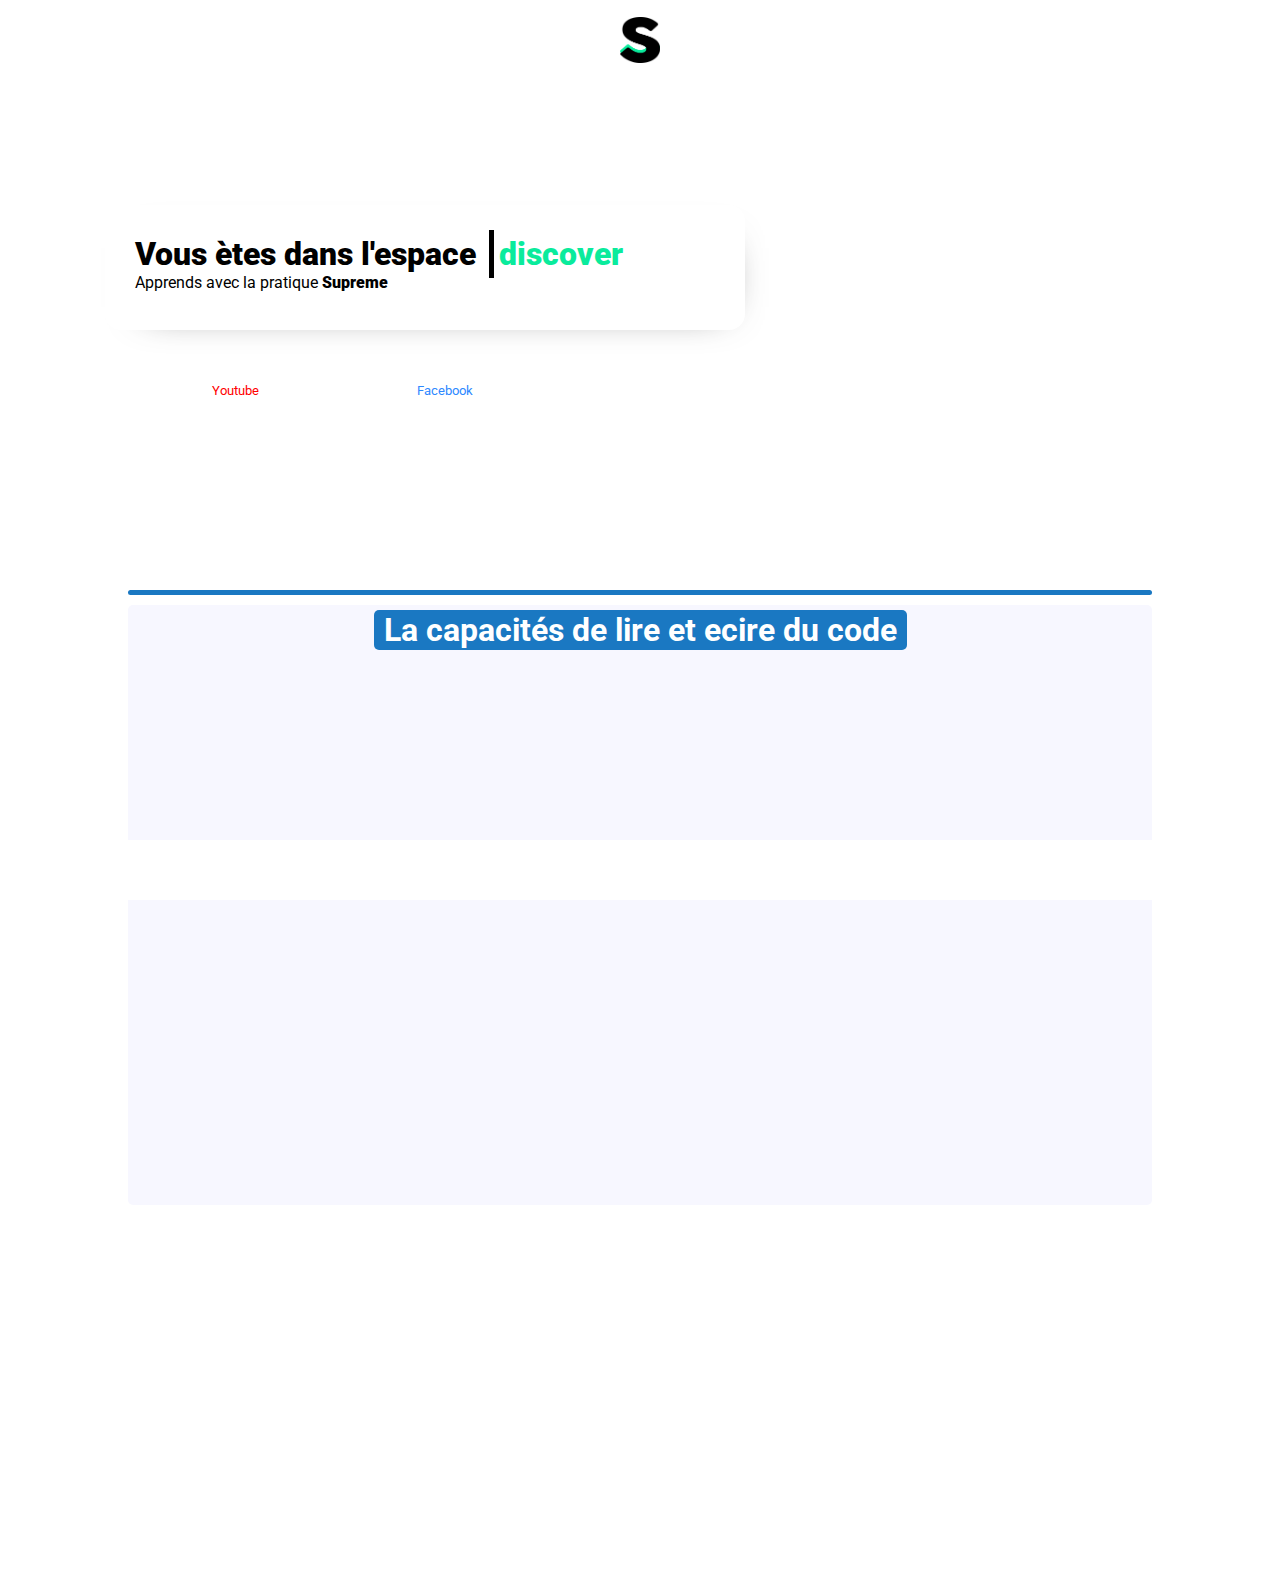
==== page/discover.html @ ff853704 "La version 0.1.0" ====
<!DOCTYPE html>
<html lang="fr">
  <head>
    <!-- META -->
    <meta charset="UTF-8" />
    <meta name="viewport" content="width=device-width, initial-scale=1.0" />
    <link rel="icon" href="../img/icon.png" style="width: auto;" />
    <!-- CSS -->
    <link rel="stylesheet" href="../css/global.css" />
    <link rel="stylesheet" href="../css/header.css" />
    <link rel="stylesheet" href="../css/navigation.css" />
    <link rel="stylesheet" href="css/discover-banner.css" />
    <link rel="stylesheet" href="css/article.css" />
    <!-- <link rel="stylesheet" href="../css/contenu.css" /> -->
    <link rel="stylesheet" href="../css/footer.css" />
    <!-- Icon -->
    <link
      href="https://cdn.iconmonstr.com/1.3.0/css/iconmonstr-iconic-font.min.css"
      rel="stylesheet"
    />
    <!-- __Font Links__ -->
    <!-- FONT 'MULI' -->
    <link
      href="https://fonts.googleapis.com/css2?family=Muli:ital,wght@0,200;0,300;0,400;0,500;0,600;0,700;0,800;0,900;1,200;1,300;1,400;1,500;1,600;1,700;1,800;1,900&display=swap"
      rel="stylesheet"
    />
    <!-- FONT 'Open sans' -->
    <link
      href="https://fonts.googleapis.com/css2?family=Open+Sans:ital,wght@0,300;0,400;0,600;0,700;0,800;1,300;1,400;1,600;1,700;1,800&display=swap"
      rel="stylesheet"
    />
    <!-- FONT 'Roboto' -->
    <link
      href="https://fonts.googleapis.com/css2?family=Muli:ital,wght@0,200;0,300;0,400;0,500;0,600;0,700;0,800;0,900;1,200;1,300;1,400;1,500;1,600;1,700;1,800;1,900&family=Roboto:ital,wght@0,100;0,300;0,400;0,500;0,700;0,900;1,100;1,300;1,400;1,500;1,700;1,900&display=swap"
      rel="stylesheet"
    />

    <title>MayCode - Discover</title>
  </head>
  <body>
    <!-- __Header__ -->
    <div id="background">
      <header>
        <!-- Logo -->
        <div id="logo-main">
          <img src="../img/logo.png" alt="" />
        </div>
        <!-- toggle button -->
        <div class="toggle" id="toggle" onclick="toggle()">
          <i class="im im-angle-up-circle" id="arrow"></i>
        </div>
      </header>
      <!-- Navigation -->
      <div id="container-slide_menu">
        <!-- menu slide -->
        <div class="menu-slide" id="menu-slide">
          <a href="../index.html"><i class="im im-home"></i></a>
          <a class="" href="#"><i class="im im-layer active-menu"></i></a
          ><a href="contact.html"><i class="im im-mail"></i></a>
        </div>
      </div>
      <!-- Banniere Discover-->
      <div id="banner">
        <div id="slogan-banner">
          <h1 class="font-weight_bold">
            Vous ètes dans l'espace
            <span class="specific-themePage"> discover</span>
          </h1>
          <p>
            Apprends avec la pratique
            <span class="font-weight_bold">Supreme</span>
          </p>
        </div>
        <div id="follow-links">
          <button class="button-follow">
            <a
              href="https://www.youtube.com/channel/UC-TZZF5e952Hn3Aq6u3PDCw?view_as=subscriber"
              target="_blank"
              ><i class="im im-youtube ico-follow color-yt"></i
              ><span class="font-roboto color-yt"> Youtube</span></a
            >
          </button>
          <button class="button-follow">
            <a href="https://www.facebook.com/raphaelraphix" target="_blank"
              ><i class="im im-facebook ico-follow color-fb"> </i
              ><span class="font-roboto color-fb"> Facebook</span></a
            >
          </button>
        </div>
      </div>
    </div>
    <!-- Container contenu  -->
    <div id="container-article">
      <!-- Color fin -->
      <div class="end-color"></div>
      <section class="bloc-default">
        <h1 class="title-article">
          La capacités de lire et ecire du code
        </h1>
      </section>
    </div>
    <!-- <footer>
      <h1 class="font-weight_bold font-muli">
        © Jim Cosey - Toute reproduction interdite
      </h1>
    </footer> -->
    <script src="../js/menu-slide.js"></script>
  </body>
</html>
---- css/global.css ----
/* Rénitialisation CSS */
* {
  padding: 0;
  margin: 0;
  box-sizing: border-box;
  font-family: roboto;
  position: relative;
}
/* Regles content all */
/* Bold regles */
.font-weight_bold {
  font-weight: 1000;
}
.font-size_defaulttitle {
  font-size: 60px;
}
.font-roboto {
  font-family: "roboto";
}
.font-muli {
  font-family: "Muli";
}
.color-paragraph {
  color: #fff;
}
.color-title {
  color: #fff;
}
/* Psecific page style */
.specific-themePage {
  border-left: 5px solid #000;
  margin-left: 5px;
  padding: 5px;
  color: #0aeb9c;
}
/* Color social media */
.color-yt {
  color: #ff0000;
}
.color-fb {
  color: #2d88ff;
}
/* end colorpage */
.end-color {
  width: 80%;
  height: 5px;
  background-color: #1a78c2;
  border-radius: 1em;
  margin: 10px;
}
/* Article regles */
.title-article {
  font-family: roboto;
  color: #fff;
  background-color: #1a78c2;
  padding: 1px 10px 1px 10px;
  border-radius: 5px;
}
---- css/header.css ----
/* __Header__ */
header {
  height: 80px;
  width: 100%;
  display: flex;
  align-items: center;
  justify-content: center;
}
/* Logo Header */
#logo-main {
  width: auto;
  display: inline-flex;
  justify-content: center;
  flex-direction: row;
}
#logo-main img {
  width: 40px;
}
#anime {
  cursor: pointer;
}
---- css/navigation.css ----
/* __Navigation__ */
.navigation {
  width: auto;
  height: 80px;
  top: 0;
  position: fixed;
}
/* Links Nav */
.nav-ul {
  display: flex;
  width: 100%;
  height: 100%;
  justify-content: center;
}
.nav-list {
  display: inline-flex;
  align-items: center;
  list-style-type: none;
  padding: 0 10px 0 10px;
}
.nav-list a {
  font-family: "roboto";
  font-weight: 700;
  font-size: 20px;
  text-decoration: none;
  color: #000;
  transition: color 0.2s ease-in-out;
}
.nav-list a:hover {
  color: #0aeb9c;
}
/* Menu slide */
#container-slide_menu {
  width: 100%;
  height: 60px;
  bottom: 0;
  position: fixed;
  z-index: 10000;
  background-color: rgba(255, 255, 255, 0.9);
  transition: 1s ease-in-out;
}
/* Button click */
.toggle {
  width: auto;
  height: auto;
  position: fixed;
  right: 40px;
  display: inline-flex;
  align-items: center;
  justify-content: center;
  z-index: 10000000000;
  cursor: pointer;
}
#arrow {
  /* color: rgb(121, 19, 255); */
  font-size: 20px;
  transition: 0.5s;
  color: #6633ff;
}

.menu-slide {
  align-items: center;
  justify-content: space-evenly;
  display: flex;
  width: auto;
  height: 60px;
  position: fixed;
  width: 100%;
  bottom: 0;
  transition: 1s;
}

.menu-slide a > .im {
  flex-direction: row;
  font-size: 25px;
  color: rgb(0, 0, 0);
  transition: 0.4s ease-in-out;
}
.menu-slide a:hover .im {
  color: #5c2d91;
  transform: scale(1.2);
}
.menu-slide a .active-menu {
  transform: scale(1.2);
  color: #0aeb9c;
}
---- page/css/discover-banner.css ----
/* Banner discover */
/* Background header and banner */
#background {
  background-image: url(../undraw_Golden_gate_bridge_jkph.svg);
  background-repeat: no-repeat;
  background-position: right;
  background-size: 1000px;
}
#banner {
  height: 500px;
  width: 100%;
  display: flex;
  justify-content: center;
  font-family: roboto;
  flex-direction: column;
}
#slogan-banner {
  width: 50%;
  height: 125px;
  background-color: #fff;
  position: relative;
  overflow: hidden;
  left: 100px;
  margin: 5px;
  padding: 30px;
  box-shadow: 10px 10px 39px -33px rgba(0, 0, 0, 0.75);
  border-radius: 1em;
}
/* Follow links */
#follow-links {
  width: 50%;
  height: 125px;
  left: 100px;
  position: relative;
  overflow: hidden;
  padding: 30px;
  /* box-shadow: 10px 10px 39px -33px rgba(0, 0, 0, 0.75); */
  display: flex;
  flex-direction: row;
}
/* Button links */
/* Icone button flow */
.ico-follow {
  font-size: 2px;
}
.button-follow {
  padding: 5px;
  width: 200px;
  height: 50px;
  border-radius: 2em;
  margin: 0 5px 0 5px;
  border: none;
  cursor: pointer;
  transition-duration: 0.5s;
  background-color: #ffffff;
}
.button-follow:hover {
  box-shadow: 10px 10px 36px -18px rgba(0, 0, 0, 0.2);
  filter: blur(1);
}
.button-follow span {
  margin: 0px 10px 0 10px;
}
.button-follow a {
  color: red;
  display: inline-flex;
  align-items: center;
  justify-content: center;
  text-decoration: none;
  width: 100%;
  height: 100%;
}
/* Responsive  banner*/
@media screen and (max-width: 1104px) {
  #banner {
    align-items: center;
  }
  #slogan-banner {
    left: 0;
    width: 90%;
    align-items: center;
  }
  #follow-links {
    left: 0;
    width: 100%;
  }
  .button-follow {
    width: 100%;
  }
}
@media screen and (max-width: 616px) {
  #banner {
    width: 100%;
  }
  #slogan-banner {
    display: flex;
    flex-direction: column;
    justify-content: center;
    align-items: center;
    font-size: 13px;
    padding: 0;
    margin: 0;
  }
  #slogan-banner p {
    padding: 6px;
    font-size: 15px;
  }
  #follow-links {
    left: 0;
    width: 100%;
  }
  .button-follow {
    width: 100%;
  }
}
@media screen and (max-width: 464px) {
  #slogan-banner {
    font-size: 11px;
  }
  #follow-links {
    left: 0;
    width: 100%;
  }
  .button-follow {
    width: 100%;
  }
}
@media screen and (max-width: 398px) {
  #slogan-banner {
    font-size: 10px;
  }
  #follow-links {
    left: 0;
    width: 100%;
  }
  .button-follow {
    width: 100%;
  }
}
@media screen and (max-width: 360px) {
  #banner {
    height: 200px;
  }
  #slogan-banner {
    font-size: 9px;
  }
  #follow-links {
    left: 0;
    width: 100%;
  }
  .button-follow {
    width: 100%;
  }
}
---- page/css/article.css ----
/* ARTICLE */
#container-article {
  width: 100%;

  height: 1000px;
  display: flex;
  flex-direction: column;
  align-items: center;
  overflow: hidden;
}
.bloc-default {
  width: 80%;
  background-color: #f7f7ff;
  border-radius: 5px;
  padding: 5px;
  height: 600px;
  display: flex;
  flex-direction: column;
  align-items: center;
}
/* Responsive bloc */

@media screen and (max-width: 1088px) {
  .bloc-default {
    width: 100%;
  }
}
---- css/contenu.css ----
/* contenu */
#container-us {
  height: 500px;
  width: 100%;
  display: flex;
  overflow: hidden;
}
#ask-illustration {
  width: 50%;
  height: 100%;
  background-color: rgb(255, 255, 255);
}
---- css/footer.css ----
/* footer */
footer {
  height: 100px;
  width: 100%;
  display: flex;
  align-items: center;
  justify-content: center;
  background-color: #faf9f8;
  margin-bottom: 60px;
}
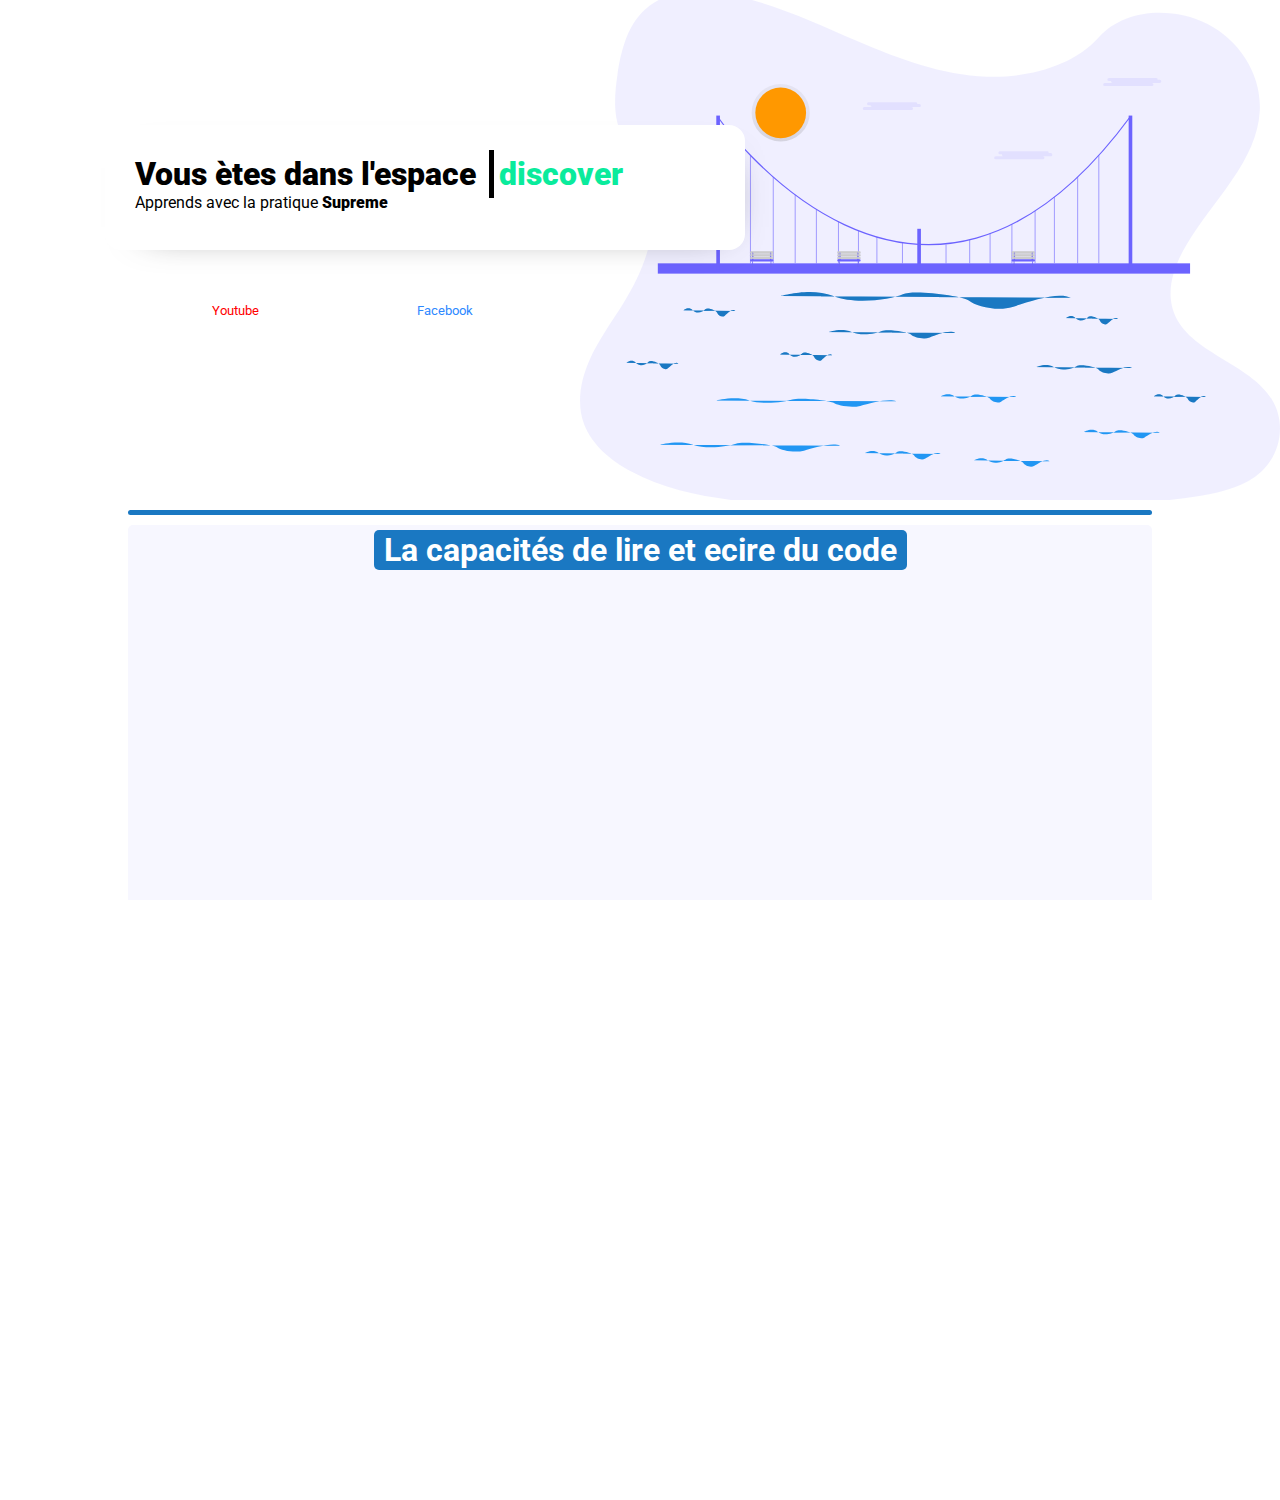
==== commit 19c39d43: "fix beug" ====
--- a/page/discover.html
+++ b/page/discover.html
@@ -39,26 +39,27 @@
   </head>
   <body>
     <!-- __Header__ -->
+    <!-- Navigation -->
+    <div id="container-slide_menu">
+      <!-- menu slide -->
+      <div class="menu-slide" id="menu-slide">
+        <a href="/index.html"><i class="im im-home"></i></a>
+        <a href="page/discover.html "><i class="im im-layer active-menu"></i></a
+        ><a href="contact.html"><i class="im im-mail"></i></a>
+      </div>
+      <!-- toggle button -->
+      <div class="toggle" id="toggle" onclick="toggle()">
+        <i class="im im-care-down" id="arrow"></i>
+      </div>
+    </div>
     <div id="background">
       <header>
         <!-- Logo -->
         <div id="logo-main">
           <img src="../img/logo.png" alt="" />
         </div>
-        <!-- toggle button -->
-        <div class="toggle" id="toggle" onclick="toggle()">
-          <i class="im im-angle-up-circle" id="arrow"></i>
-        </div>
       </header>
-      <!-- Navigation -->
-      <div id="container-slide_menu">
-        <!-- menu slide -->
-        <div class="menu-slide" id="menu-slide">
-          <a href="../index.html"><i class="im im-home"></i></a>
-          <a class="" href="#"><i class="im im-layer active-menu"></i></a
-          ><a href="contact.html"><i class="im im-mail"></i></a>
-        </div>
-      </div>
+
       <!-- Banniere Discover-->
       <div id="banner">
         <div id="slogan-banner">
--- a/css/global.css
+++ b/css/global.css
@@ -16,6 +16,9 @@
 }
 .font-roboto {
   font-family: "roboto";
+}
+.font-fredoka {
+  font-family: "Fredoka One";
 }
 .font-muli {
   font-family: "Muli";
--- a/css/header.css
+++ b/css/header.css
@@ -2,19 +2,27 @@
 header {
   height: 80px;
   width: 100%;
-  display: flex;
+  display: none;
   align-items: center;
   justify-content: center;
+  background-color: #fffcfa;
 }
 /* Logo Header */
 #logo-main {
   width: auto;
   display: inline-flex;
   justify-content: center;
-  flex-direction: row;
+
+  align-items: center;
 }
 #logo-main img {
-  width: 40px;
+  width: 60px;
+}
+#header-description {
+  display: inline-flex;
+  width: 50%;
+  height: auto;
+  align-items: center;
 }
 #anime {
   cursor: pointer;
--- a/css/navigation.css
+++ b/css/navigation.css
@@ -33,18 +33,20 @@
 #container-slide_menu {
   width: 100%;
   height: 60px;
-  bottom: 0;
+  bottom: -100%;
   position: fixed;
   z-index: 10000;
-  background-color: rgba(255, 255, 255, 0.9);
+  /* background-color: rgba(255, 255, 255, 0.9); */
   transition: 1s ease-in-out;
+  overflow: hidden;
 }
 /* Button click */
 .toggle {
   width: auto;
   height: auto;
   position: fixed;
-  right: 40px;
+  right: 10px;
+  top: 10px;
   display: inline-flex;
   align-items: center;
   justify-content: center;
@@ -55,32 +57,32 @@
   /* color: rgb(121, 19, 255); */
   font-size: 20px;
   transition: 0.5s;
-  color: #6633ff;
 }
 
 .menu-slide {
   align-items: center;
   justify-content: space-evenly;
   display: flex;
-  width: auto;
-  height: 60px;
+  width: 100%;
+  height: 100%;
   position: fixed;
+  bottom: -100%;
   width: 100%;
-  bottom: 0;
   transition: 1s;
+  background-color: rgb(255, 255, 255, 0.98);
 }
 
 .menu-slide a > .im {
   flex-direction: row;
-  font-size: 25px;
+  font-size: 20px;
   color: rgb(0, 0, 0);
   transition: 0.4s ease-in-out;
 }
 .menu-slide a:hover .im {
-  color: #5c2d91;
+  color: #f34335;
   transform: scale(1.2);
 }
 .menu-slide a .active-menu {
   transform: scale(1.2);
-  color: #0aeb9c;
+  color: #e81e63;
 }
--- a/page/css/discover-banner.css
+++ b/page/css/discover-banner.css
@@ -1,10 +1,11 @@
 /* Banner discover */
 /* Background header and banner */
 #background {
-  background-image: url(../undraw_Golden_gate_bridge_jkph.svg);
+  background-image: url(/img/undraw_Golden_gate_bridge_jkph.svg);
   background-repeat: no-repeat;
   background-position: right;
-  background-size: 1000px;
+  background-size: 700px;
+  overflow-y: hidden;
 }
 #banner {
   height: 500px;
--- a/css/contenu.css
+++ b/css/contenu.css
@@ -1,12 +1,72 @@
+/* Social media */
+#social-media {
+  width: 100%;
+  height: 200px;
+  display: flex;
+  justify-content: space-evenly;
+  align-items: center;
+  background-color: #f8f8fb;
+}
+.box-socialMedia {
+  display: inline-flex;
+  flex-direction: column;
+  align-items: center;
+  justify-content: center;
+  font-size: 20px;
+  cursor: pointer;
+}
+.box-socialMedia:hover .logo-socialMedia img {
+  transform: scale(1.2);
+  transition: 0.6s ease-in-out;
+}
+.logo-socialMedia img {
+  width: 80px;
+  padding: 15px;
+}
+.box-socialMedia:hover {
+  transition: 0.6s ease-in-out;
+  color: #ff7845;
+}
+.box-socialMedia,
+.logo-socialMedia {
+  transition-duration: 0.6s;
+}
+
 /* contenu */
-#container-us {
+#presentation {
+  width: auto;
+  height: 100vh;
+  display: none;
+}
+#presentation-container {
+  width: 100%;
   height: 500px;
-  width: 100%;
-  display: flex;
-  overflow: hidden;
+  display: grid;
+  grid-template-columns: 3fr 1fr 1fr 1fr;
+  grid-template-rows: 6fr 1fr 2fr 1fr;
 }
-#ask-illustration {
-  width: 50%;
-  height: 100%;
-  background-color: rgb(255, 255, 255);
+.box {
+  background-color: #ffdddb;
+  border: 1px solid #ff7845;
+  color: #ff7845;
+  display: inline-flex;
+  align-items: center;
+  justify-content: center;
+  border-radius: 1em;
 }
+/* Responsive */
+@media screen and (max-width: 654px) {
+  .box-socialMedia {
+    font-size: 15px;
+  }
+}
+@media screen and (max-width: 466px) {
+  .box-socialMedia {
+    font-size: 13px;
+  }
+}
+@media screen and (max-width: 456px) {
+  .box-socialMedia {
+    font-size: 10px;
+  }
+}
